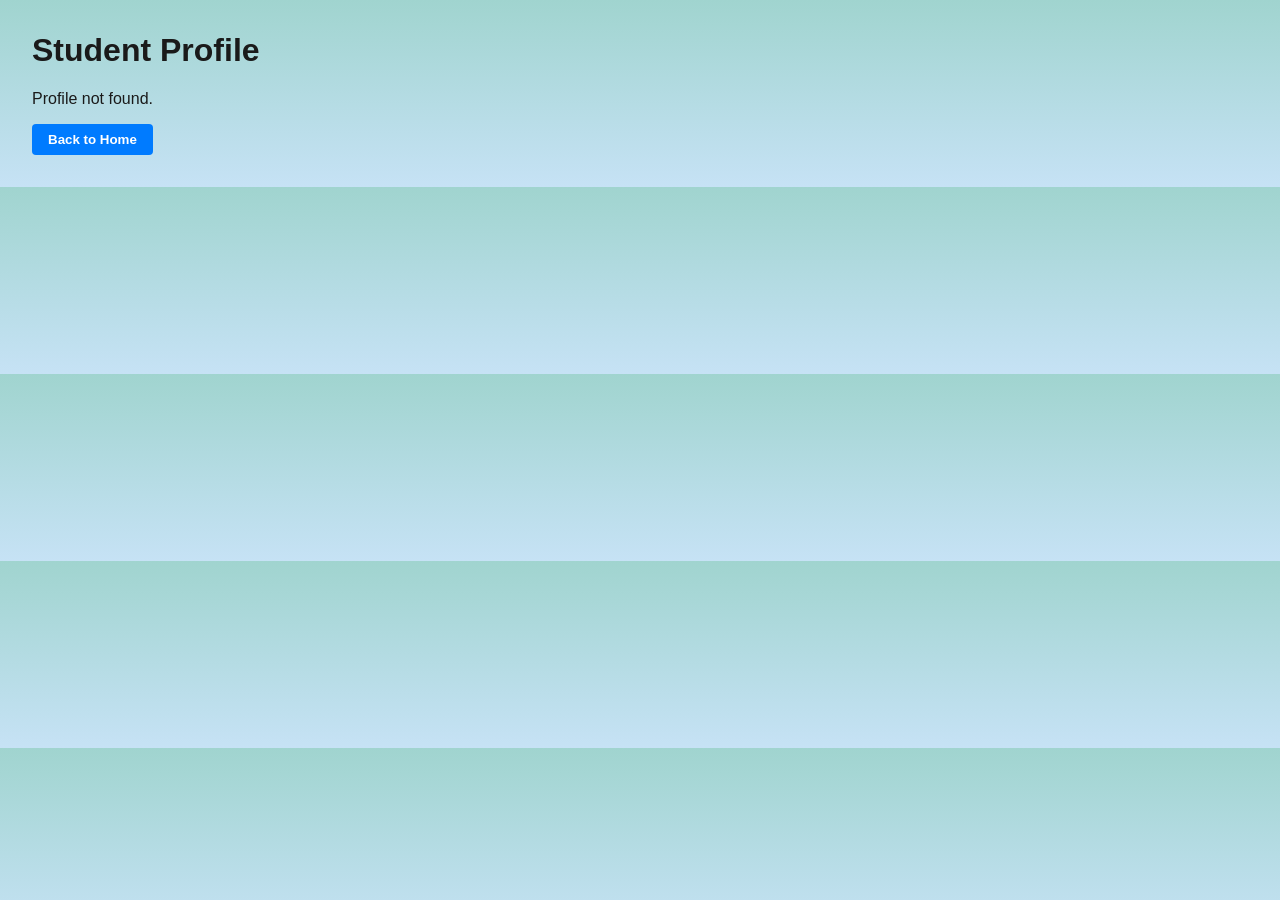
==== profile.html @ 60d99af2 "initial commit" ====
<!DOCTYPE html>
<html lang="en">
<head>
  <meta charset="UTF-8" />
  <meta name="viewport" content="width=device-width, initial-scale=1.0" />
  <title>Student Profile</title>
  <link rel="stylesheet" href="style.css" />
</head>
<body>
  <main>
    <h1>Student Profile</h1>
    <section id="profileDetail"></section>
    <button onclick="window.location.href='index.html'">Back to Home</button>
  </main>

  <script src="profile.js"></script>
</body>
</html>
---- style.css ----
/* General Layout */
body {
  font-family: 'Segoe UI', Tahoma, Geneva, Verdana, sans-serif;
  margin: 2rem;
  background: linear-gradient(to bottom, #a0d4cf, #c6e2f5);
  color: #1a1a1a;
}

/* Form Elements */
label {
  display: block;
  margin-top: 1rem;
  font-weight: 600;
}

input[type="text"],
input[type="email"],
input[type="url"],
fieldset,
#searchInput {
  width: 100%;
  padding: 0.5rem;
  margin-top: 0.25rem;
  font-size: 1rem;
  border: 1px solid #ccc;
  border-radius: 4px;
  background-color: #fff;
}

fieldset {
  width: auto;
  border: 1px solid #ccc;
  padding: 1rem;
  background-color: #fdfdfd;
  border-radius: 4px;
}

/* Buttons */
button {
  margin-top: 1rem;
  padding: 0.5rem 1rem;
  background-color: #007bff;
  color: white;
  border: none;
  border-radius: 4px;
  font-weight: bold;
  cursor: pointer;
  transition: background-color 0.2s ease;
}

button:hover {
  background-color: #0056b3;
}

/* Error Text */
.error {
  color: #d93025;
  font-size: 0.9rem;
}

.sr {
  position: absolute;
  left: -9999px;
}

/* Cards Layout */
.card-container {
  display: flex;
  flex-wrap: wrap;
  gap: 1rem;
  margin-top: 2rem;
}

/* Individual Profile Card */
.card-person {
  background-color: #ffffff;
  border: 1px solid #cce0ff;
  border-radius: 6px;
  padding: 1rem;
  width: 220px;
  box-shadow: 2px 2px 6px rgba(0, 85, 170, 0.1);
  transition: transform 0.2s ease;
}

.card-person:hover {
  transform: scale(1.02);
}

.card-person img {
  width: 100%;
  height: 50%;
  border-radius: 4px;
}

/* Tags / Labels */
.badge {
  display: inline-block;
  padding: 0.3em 0.6em;
  background-color: #cce0ff;
  color: #003366;
  border-radius: 0.3em;
  margin-right: 0.5em;
  font-size: 0.9rem;
}

/* Table Styling */
table {
  width: 100%;
  border-collapse: collapse;
  margin-top: 2rem;
  background-color: #ffffff;
  border-radius: 6px;
  overflow: hidden;
  box-shadow: 2px 2px 5px rgba(0,0,0,0.1);
}

th, td {
  border: 1px solid #cce0ff;
  padding: 0.75rem;
  text-align: left;
}

th {
  background-color: #e6f0ff;
  color: #003366;
}

.required {
  color: red;
  margin-left: 0.1rem;
}


/* Search Box */
#searchInput {
  background-color: #ffffff;
  border: 1px solid #007bff;
  border-radius: 4px;
  margin-bottom: 1rem;
}

/* Responsive Enhancements */
@media (max-width: 600px) {
  .card-container {
    flex-direction: column;
  }

  .card-person {
    width: 100%;
  }
}
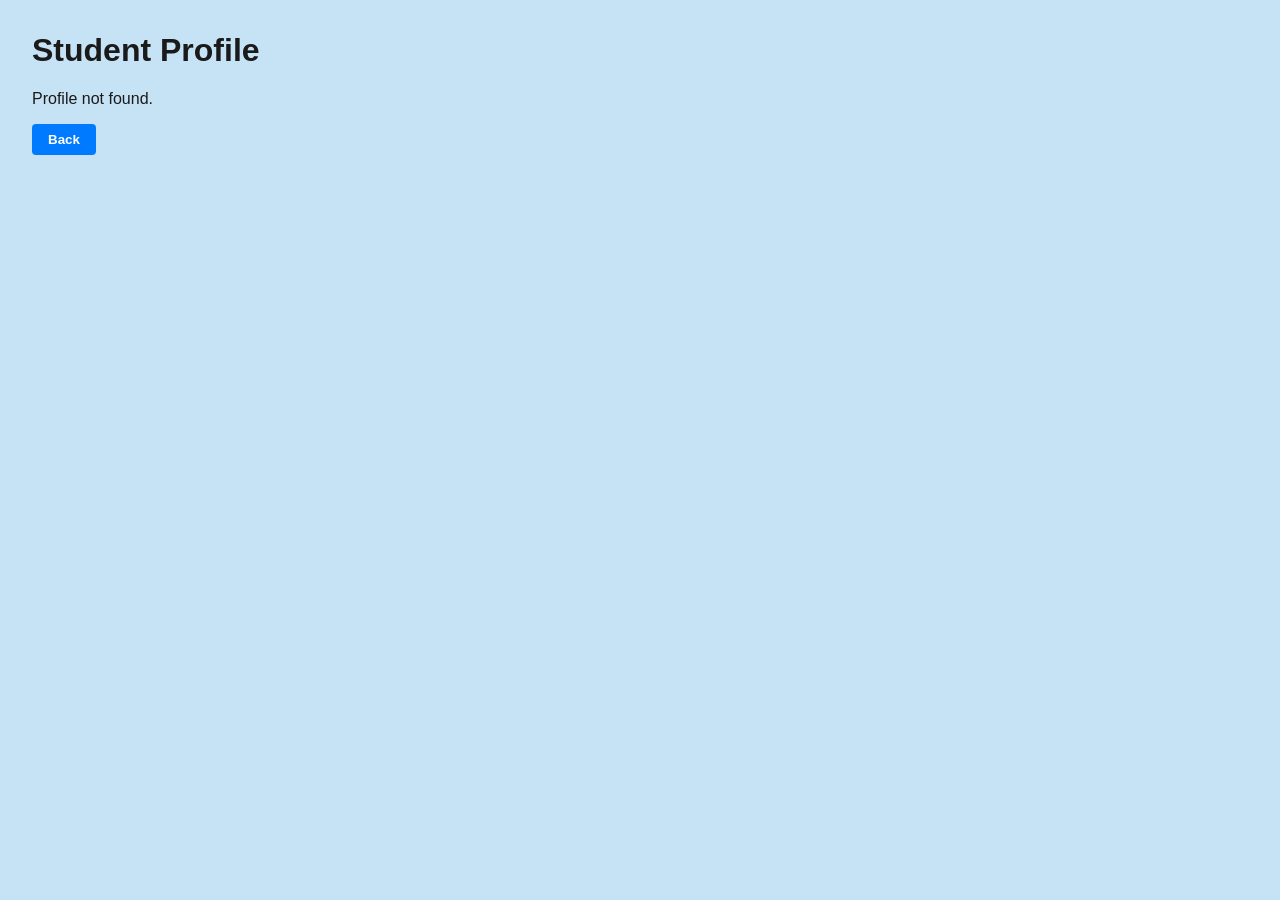
==== commit 9e994085: "index" ====
--- a/profile.html
+++ b/profile.html
@@ -10,7 +10,7 @@
   <main>
     <h1>Student Profile</h1>
     <section id="profileDetail"></section>
-    <button onclick="window.location.href='index.html'">Back to Home</button>
+    <button onclick="window.location.href='index.html'">Back</button>
   </main>
 
   <script src="profile.js"></script>
--- a/style.css
+++ b/style.css
@@ -2,7 +2,7 @@
 body {
   font-family: 'Segoe UI', Tahoma, Geneva, Verdana, sans-serif;
   margin: 2rem;
-  background: linear-gradient(to bottom, #a0d4cf, #c6e2f5);
+  background: linear-gradient(to bottom,#c6e2f5, #c6e2f5);
   color: #1a1a1a;
 }
 
@@ -28,7 +28,7 @@
 }
 
 fieldset {
-  width: auto;
+  width: fit-content;
   border: 1px solid #ccc;
   padding: 1rem;
   background-color: #fdfdfd;
@@ -49,7 +49,8 @@
 }
 
 button:hover {
-  background-color: #0056b3;
+  background-color: #007bff;
+  transform: scale(1.05);
 }
 
 /* Error Text */
